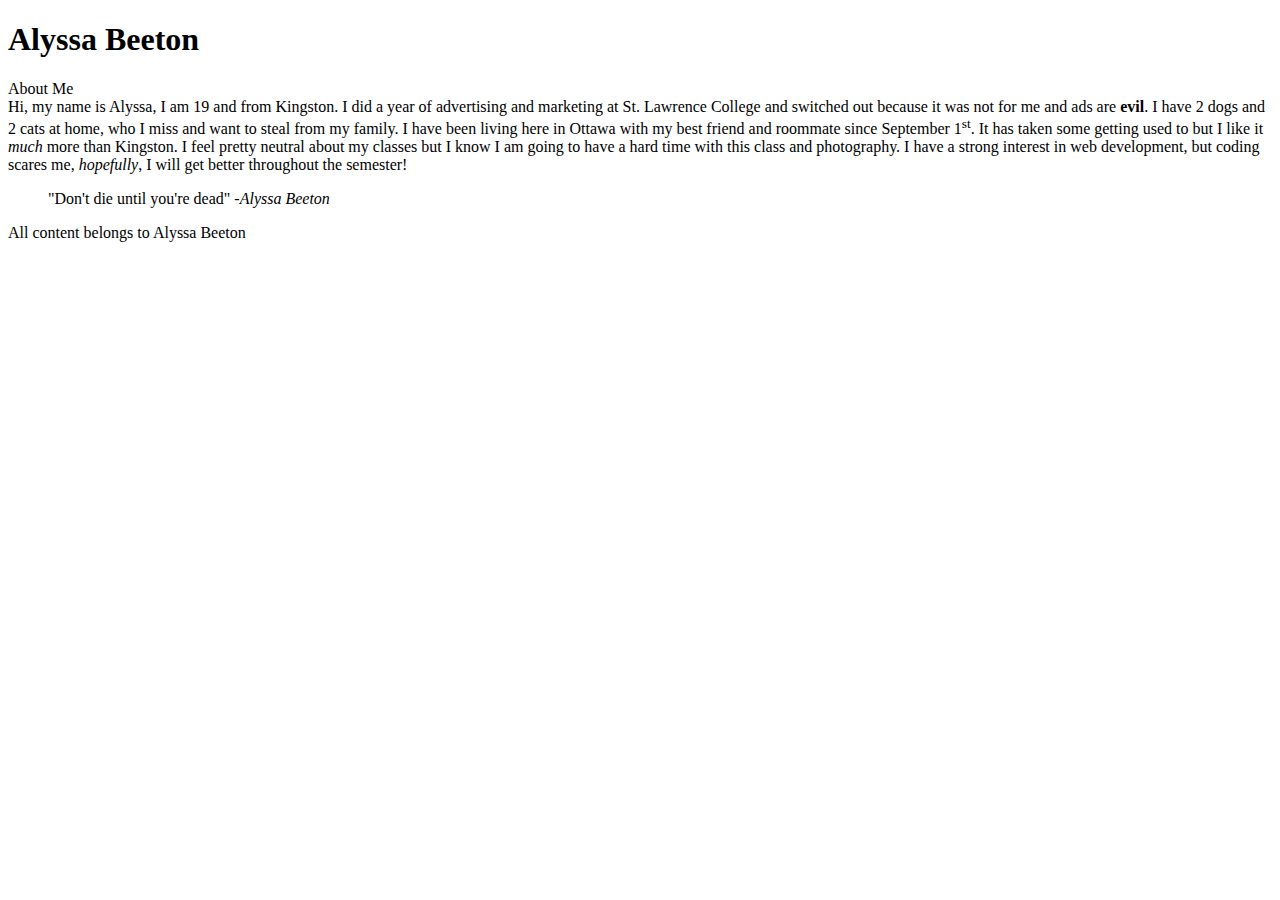
==== index.html @ af70a891 "Fixed last validation issues" ====
<!doctype html>
<html lang ="en">
    <head> 
        <meta charset="UTF-8">
        <title>HTML Assignment 1</title>
          <h1>Alyssa Beeton</h1>
<main>
    <header>About Me</header>
      <article>Hi, my name is Alyssa, I am 19 and from Kingston.
            I did a year of advertising and marketing at St. Lawrence College and switched out because it was not for me and ads are <strong>evil</strong>. 
            I have 2 dogs and 2 cats at home, who I miss and want to steal from my family. 
            I have been living here in Ottawa with my best friend and roommate since September 1<sup>st</sup>. 
            It has taken some getting used to but I like it <em>much</em> more than Kingston.
            I feel pretty neutral about my classes but I know I am going to have a hard time with this class and photography. 
            I have a strong interest in web development, but coding scares me, <em>hopefully</em>, I will get better throughout the semester!</article>  
        <blockquote>"Don't die until you're dead" -<cite>Alyssa Beeton</cite></blockquote>
    <footer>All content belongs to Alyssa Beeton</footer>
</main>
</html>
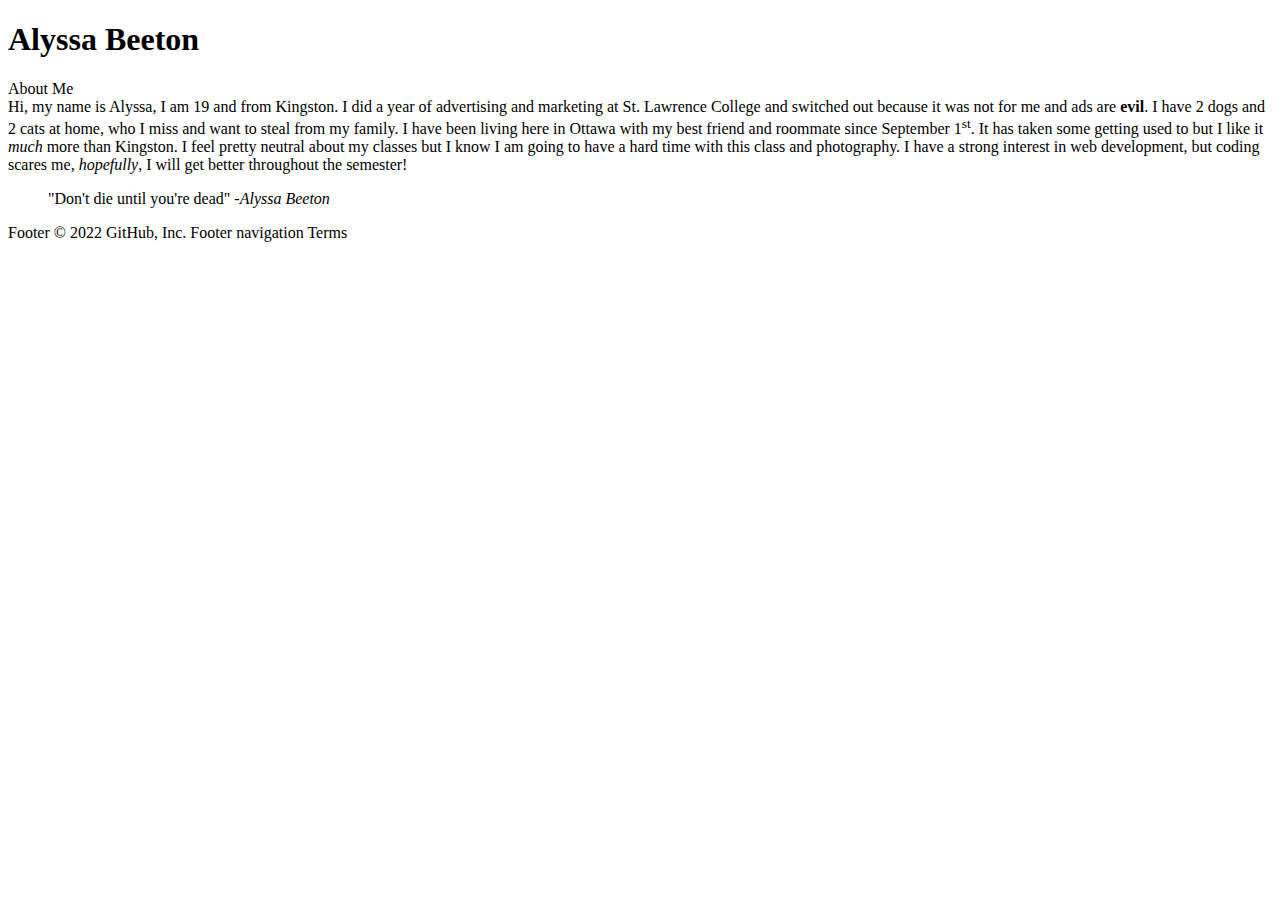
==== commit e8ba7a23: "index.html" ====
--- a/index.html
+++ b/index.html
@@ -14,6 +14,9 @@
             I feel pretty neutral about my classes but I know I am going to have a hard time with this class and photography. 
             I have a strong interest in web development, but coding scares me, <em>hopefully</em>, I will get better throughout the semester!</article>  
         <blockquote>"Don't die until you're dead" -<cite>Alyssa Beeton</cite></blockquote>
-    <footer>All content belongs to Alyssa Beeton</footer>
+    <footer>Footer
+        © 2022 GitHub, Inc.
+        Footer navigation
+        Terms</footer>
 </main>
 </html>
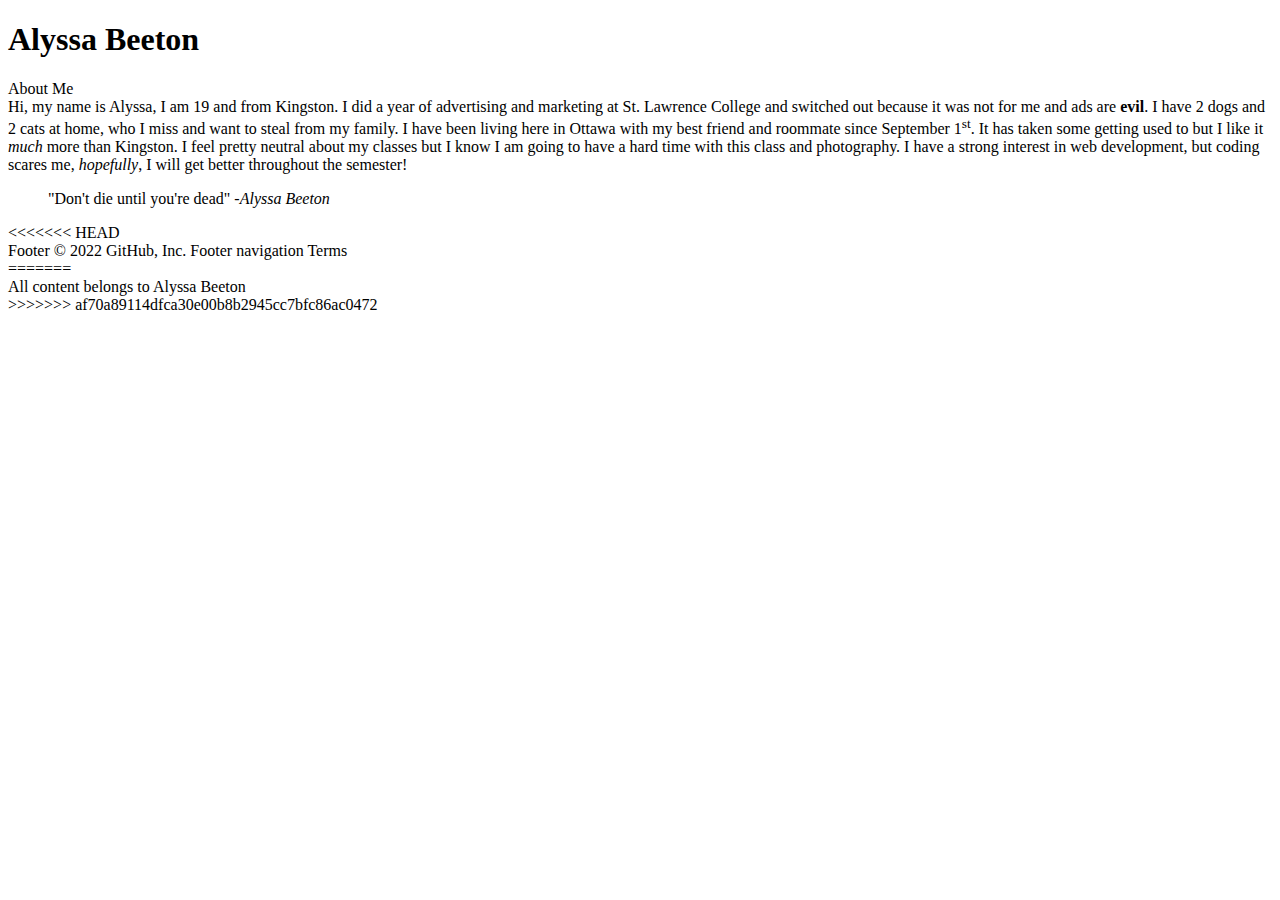
==== commit 6bff7bb9: "Merge branch 'main' of https://github.com/AlyssaBeeton/html-assignment" ====
--- a/index.html
+++ b/index.html
@@ -14,9 +14,13 @@
             I feel pretty neutral about my classes but I know I am going to have a hard time with this class and photography. 
             I have a strong interest in web development, but coding scares me, <em>hopefully</em>, I will get better throughout the semester!</article>  
         <blockquote>"Don't die until you're dead" -<cite>Alyssa Beeton</cite></blockquote>
+<<<<<<< HEAD
     <footer>Footer
         © 2022 GitHub, Inc.
         Footer navigation
         Terms</footer>
+=======
+    <footer>All content belongs to Alyssa Beeton</footer>
+>>>>>>> af70a89114dfca30e00b8b2945cc7bfc86ac0472
 </main>
 </html>
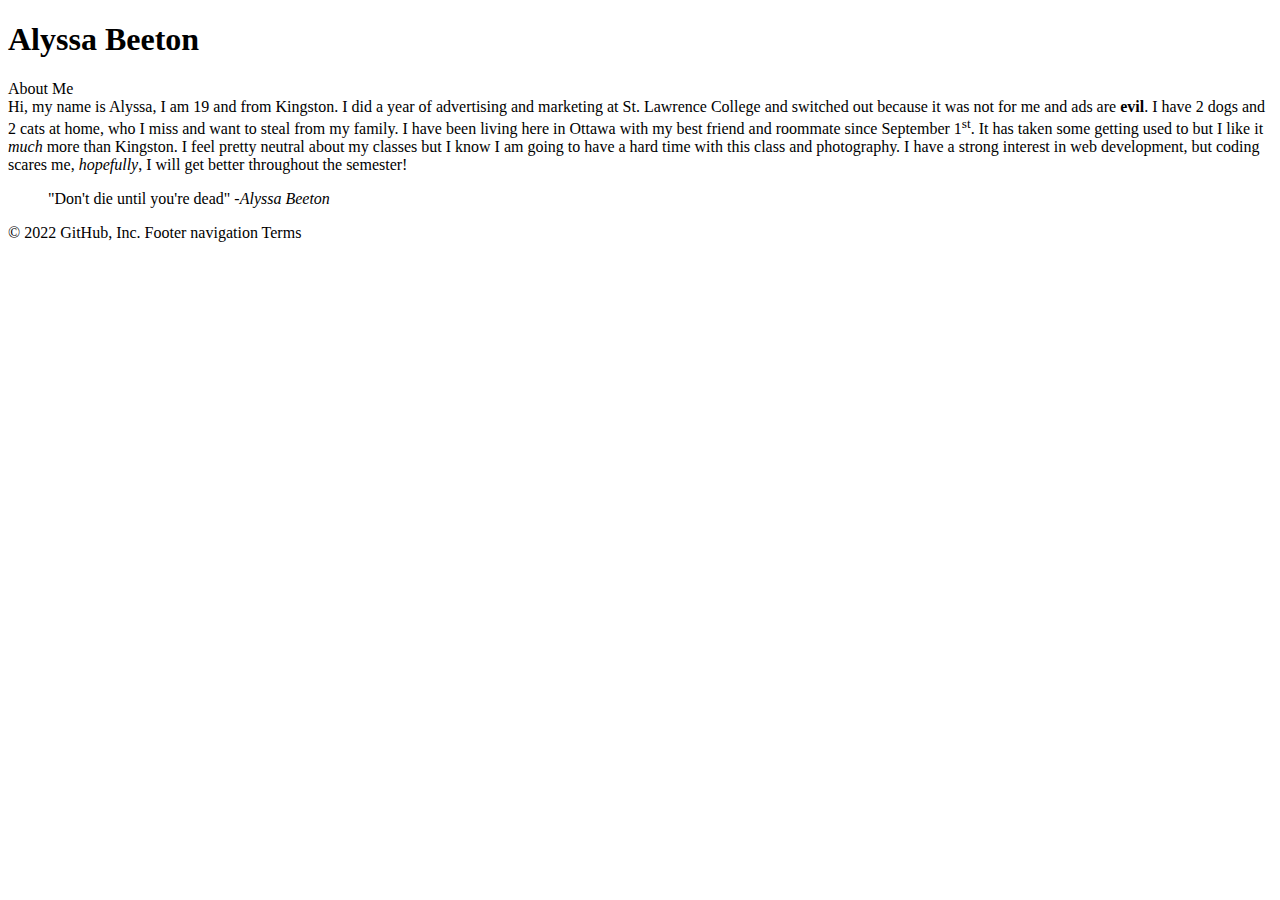
==== commit f72eb249: "edited footer" ====
--- a/index.html
+++ b/index.html
@@ -14,13 +14,10 @@
             I feel pretty neutral about my classes but I know I am going to have a hard time with this class and photography. 
             I have a strong interest in web development, but coding scares me, <em>hopefully</em>, I will get better throughout the semester!</article>  
         <blockquote>"Don't die until you're dead" -<cite>Alyssa Beeton</cite></blockquote>
-<<<<<<< HEAD
-    <footer>Footer
+    <footer>
         © 2022 GitHub, Inc.
         Footer navigation
         Terms</footer>
-=======
-    <footer>All content belongs to Alyssa Beeton</footer>
->>>>>>> af70a89114dfca30e00b8b2945cc7bfc86ac0472
 </main>
 </html>
+    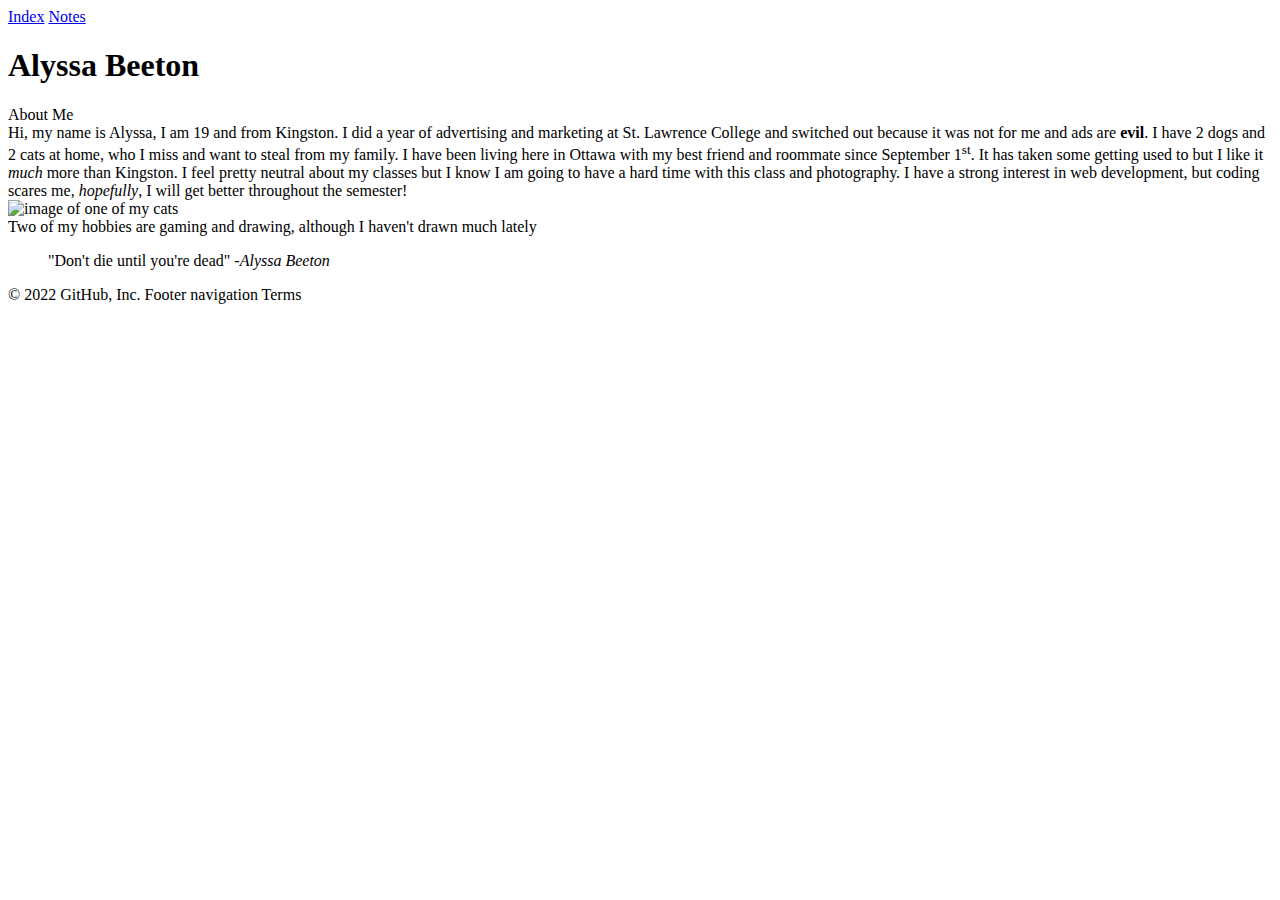
==== commit c248c88a: "Added notes page" ====
--- a/index.html
+++ b/index.html
@@ -3,6 +3,10 @@
     <head> 
         <meta charset="UTF-8">
         <title>HTML Assignment 1</title>
+    <nav>
+        <a href="index.html">Index</a>
+        <a href=“notes.html”>Notes</a>
+    </nav>
           <h1>Alyssa Beeton</h1>
 <main>
     <header>About Me</header>
@@ -13,7 +17,9 @@
             It has taken some getting used to but I like it <em>much</em> more than Kingston.
             I feel pretty neutral about my classes but I know I am going to have a hard time with this class and photography. 
             I have a strong interest in web development, but coding scares me, <em>hopefully</em>, I will get better throughout the semester!</article>  
-        <blockquote>"Don't die until you're dead" -<cite>Alyssa Beeton</cite></blockquote>
+                <img src="images/ricky_boi.png" alt="image of one of my cats"/>
+        <aside>Two of my hobbies are gaming and drawing, although I haven't drawn much lately</aside>
+                <blockquote>"Don't die until you're dead" -<cite>Alyssa Beeton</cite></blockquote>
     <footer>
         © 2022 GitHub, Inc.
         Footer navigation
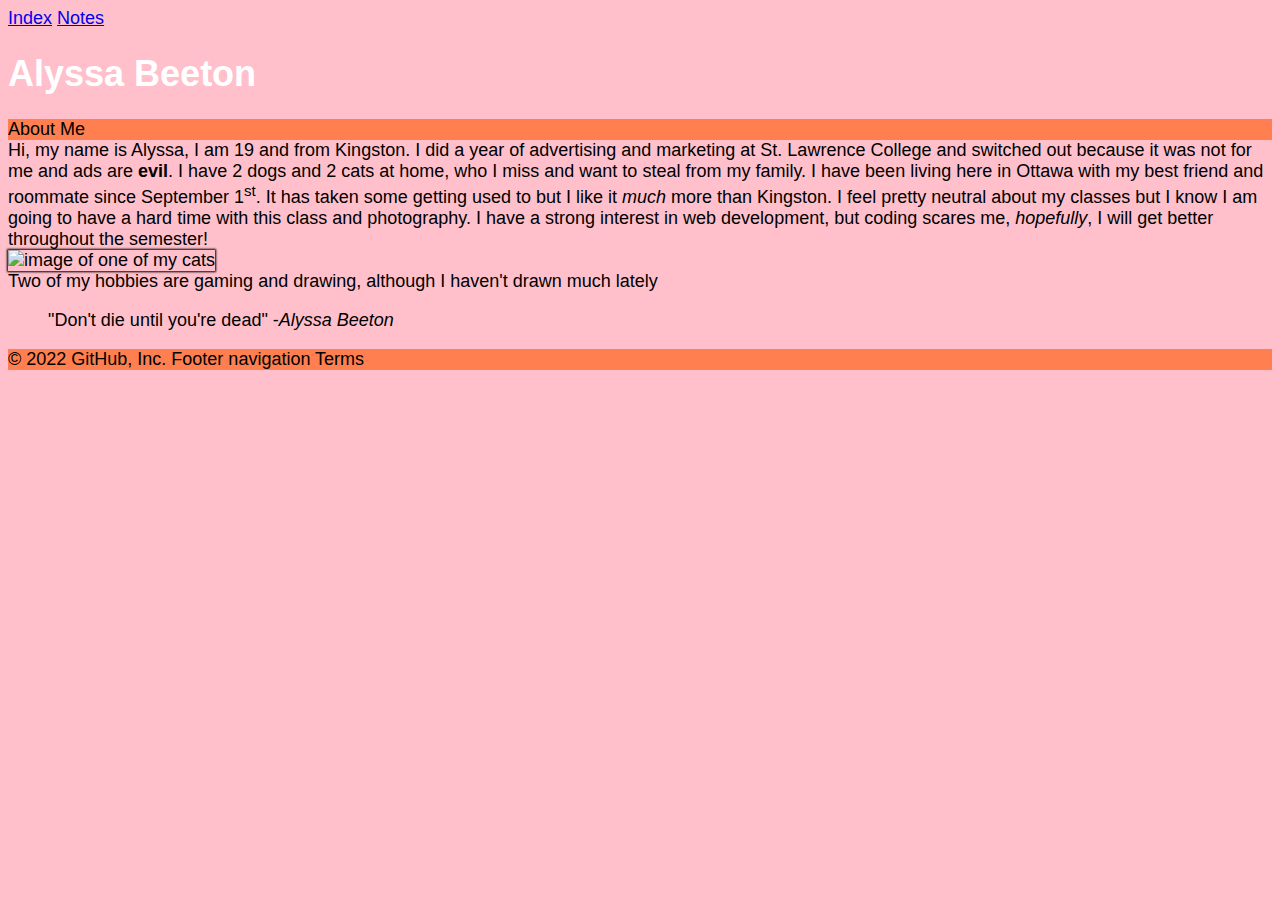
==== commit a8c8a0fd: "added css" ====
--- a/index.html
+++ b/index.html
@@ -3,11 +3,12 @@
     <head> 
         <meta charset="UTF-8">
         <title>HTML Assignment 1</title>
+        <link href="css/main.css" rel="stylesheet">
     <nav>
         <a href="index.html">Index</a>
         <a href=“notes.html”>Notes</a>
     </nav>
-          <h1>Alyssa Beeton</h1>
+          <h1 class="site-title">Alyssa Beeton</h1>
 <main>
     <header>About Me</header>
       <article>Hi, my name is Alyssa, I am 19 and from Kingston.
@@ -17,7 +18,7 @@
             It has taken some getting used to but I like it <em>much</em> more than Kingston.
             I feel pretty neutral about my classes but I know I am going to have a hard time with this class and photography. 
             I have a strong interest in web development, but coding scares me, <em>hopefully</em>, I will get better throughout the semester!</article>  
-                <img src="images/ricky_boi.png" alt="image of one of my cats"/>
+                <img id="my-image"src="images/ricky_boi.png" alt="image of one of my cats" width="200" height="250"/>
         <aside>Two of my hobbies are gaming and drawing, although I haven't drawn much lately</aside>
                 <blockquote>"Don't die until you're dead" -<cite>Alyssa Beeton</cite></blockquote>
     <footer>
--- a/css/main.css
+++ b/css/main.css
@@ -0,0 +1,19 @@
+/* My Awesome CSS */
+
+body {
+    background-color: pink;
+    font-family: 'Gill Sans', Calibri, 'Trebuchet MS', sans-serif;
+    font-size: 18px;
+}
+
+header, footer{
+    background-color: coral;
+}
+
+.site-title {
+    color: white;
+}
+
+#my-image {
+    box-shadow: 0px 0px 2px 1px black;
+}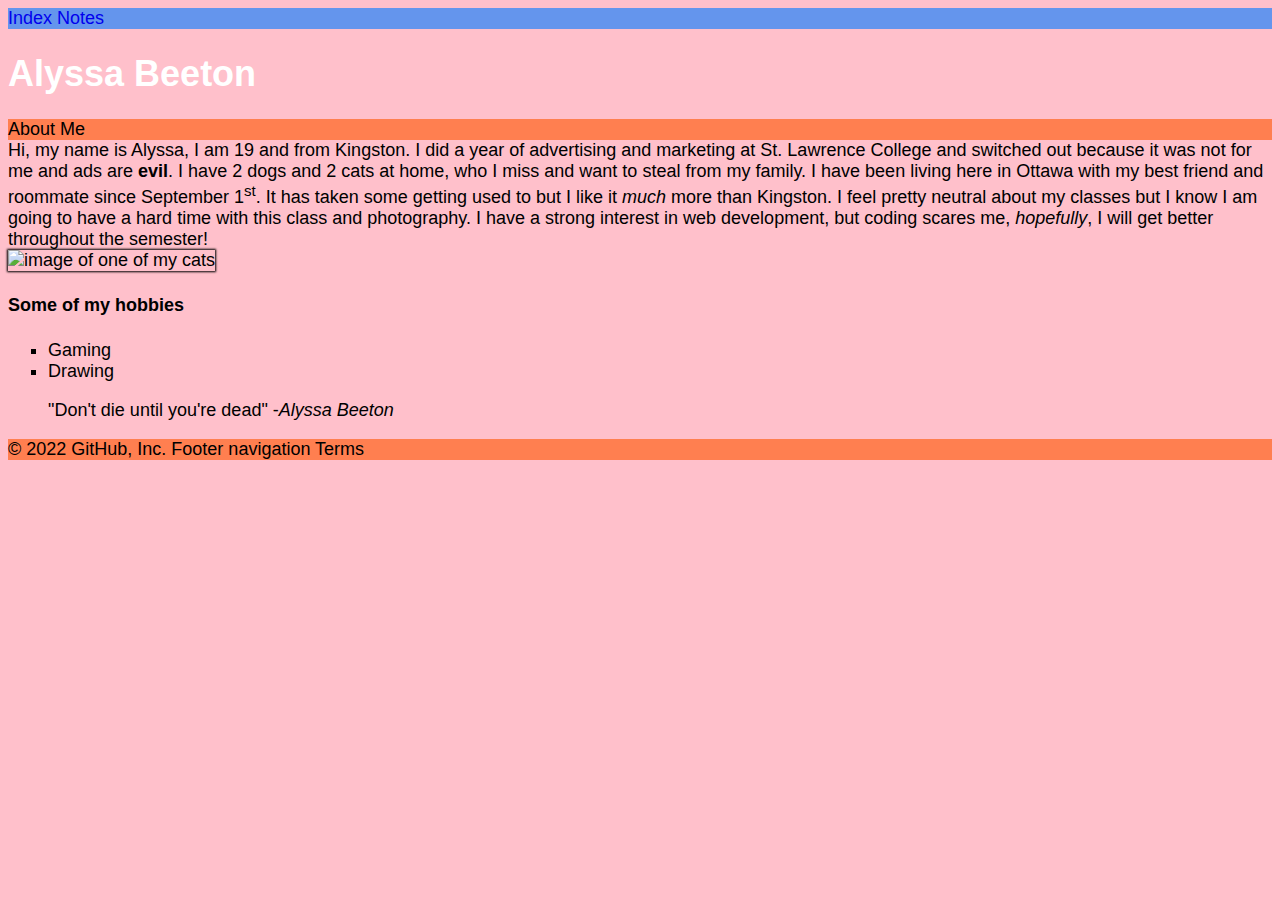
==== commit 6a92eb52: "Added CSS and hobbies ul list" ====
--- a/index.html
+++ b/index.html
@@ -6,7 +6,7 @@
         <link href="css/main.css" rel="stylesheet">
     <nav>
         <a href="index.html">Index</a>
-        <a href=“notes.html”>Notes</a>
+        <a href="notes.html">Notes</a>
     </nav>
           <h1 class="site-title">Alyssa Beeton</h1>
 <main>
@@ -18,8 +18,12 @@
             It has taken some getting used to but I like it <em>much</em> more than Kingston.
             I feel pretty neutral about my classes but I know I am going to have a hard time with this class and photography. 
             I have a strong interest in web development, but coding scares me, <em>hopefully</em>, I will get better throughout the semester!</article>  
-                <img id="my-image"src="images/ricky_boi.png" alt="image of one of my cats" width="200" height="250"/>
-        <aside>Two of my hobbies are gaming and drawing, although I haven't drawn much lately</aside>
+                <img id="my-image" src="images/ricky_boi.png" alt="image of one of my cats" width="200" height="250"/>
+                    <h4>Some of my hobbies</h4>
+                        <ul style="list-style-type:square">
+                            <li>Gaming</li>
+                           <li>Drawing</li>
+                        </ul>
                 <blockquote>"Don't die until you're dead" -<cite>Alyssa Beeton</cite></blockquote>
     <footer>
         © 2022 GitHub, Inc.
--- a/css/main.css
+++ b/css/main.css
@@ -16,4 +16,17 @@
 
 #my-image {
     box-shadow: 0px 0px 2px 1px black;
-}+}
+
+nav {
+    background-color: cornflowerblue; border: 5px;
+}
+
+a:link {
+    text-decoration:none
+}
+
+a:hover {
+    background-color: chartreuse;
+}
+
